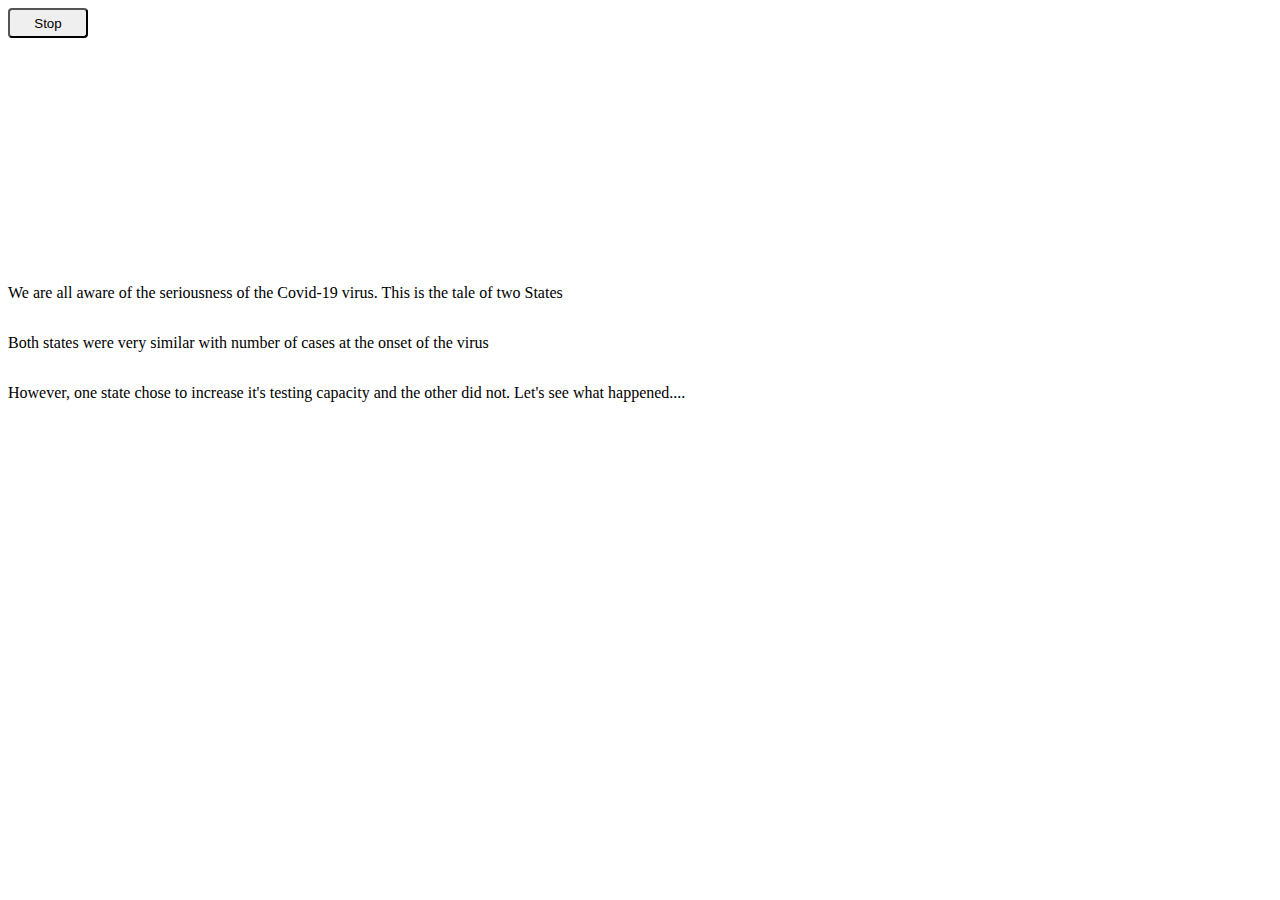
==== bar.html @ c4ef02b3 "q" ====
<!DOCTYPE html>
<html>
  <head>
    <title>Bar Chart Race</title>
    <meta charset="UTF-8" />
	 <link rel="stylesheet" type="text/css" href="src/styles.css" />
  </head>

  <body>
    <button>Stop</button>
    <svg id="bar-chart-race">
      <g class="chart-container">
        <text class="chart-title"></text>
        <g class="x-axis"></g>
        <g class="y-axis"></g>
        <g class="columns"></g>
        <text class="current-date"></text>
      </g>
    </svg>
	<P> We are all aware of the seriousness of the Covid-19 virus.  This is the tale of two States</P>
	<P> Both states were very similar with number of cases at the onset of the virus </P>
	<P>However, one state chose to increase it's testing capacity and the other did not.  Let's see what happened.... </P>
	<script src="https://d3js.org/d3.v5.js"></script>
    <script src="src/dataGenerator.js"></script>
    <script src="src/BarChartRace.js"></script>
    <script src="src/index.js"></script>
  </body>
</html>
---- src/styles.css ----
html,
body {
  display: flex;
  flex-direction: column;
}

button {
  width: 80px;
  height: 30px;
  border-radius: 4px;
  box-shadow: none;
  outline: none;
  cursor: pointer;
}

svg {
  margin: 40px;
}

.chart-container .chart-title {
  font-size: 18px;
  fill: #d3d3d3;
  font-weight: bold;
  text-anchor: middle;
  dominant-baseline: center;
}

.chart-container .current-date {
  font-size: 45px;
  fill: #d3d3d3;
  text-anchor: end;
}

.y-axis text,
.y-axis .domain,
.x-axis .domain {
  display: none;
}

.x-axis .tick line {
  color: #d3d3d3;
}

.x-axis .tick text {
  color: #d3d3d3;
}

.columns .column-container .column-rect {
  fill: #E84A27;
}

.columns .column-container .column-title {
  text-anchor: end;
  fill: #13294B;
  dominant-baseline: middle;
  font-size: 14px;
}

.columns .column-container .column-value {
  fill:  #13294B;
  dominant-baseline: middle;
  font-size: 14px;
}
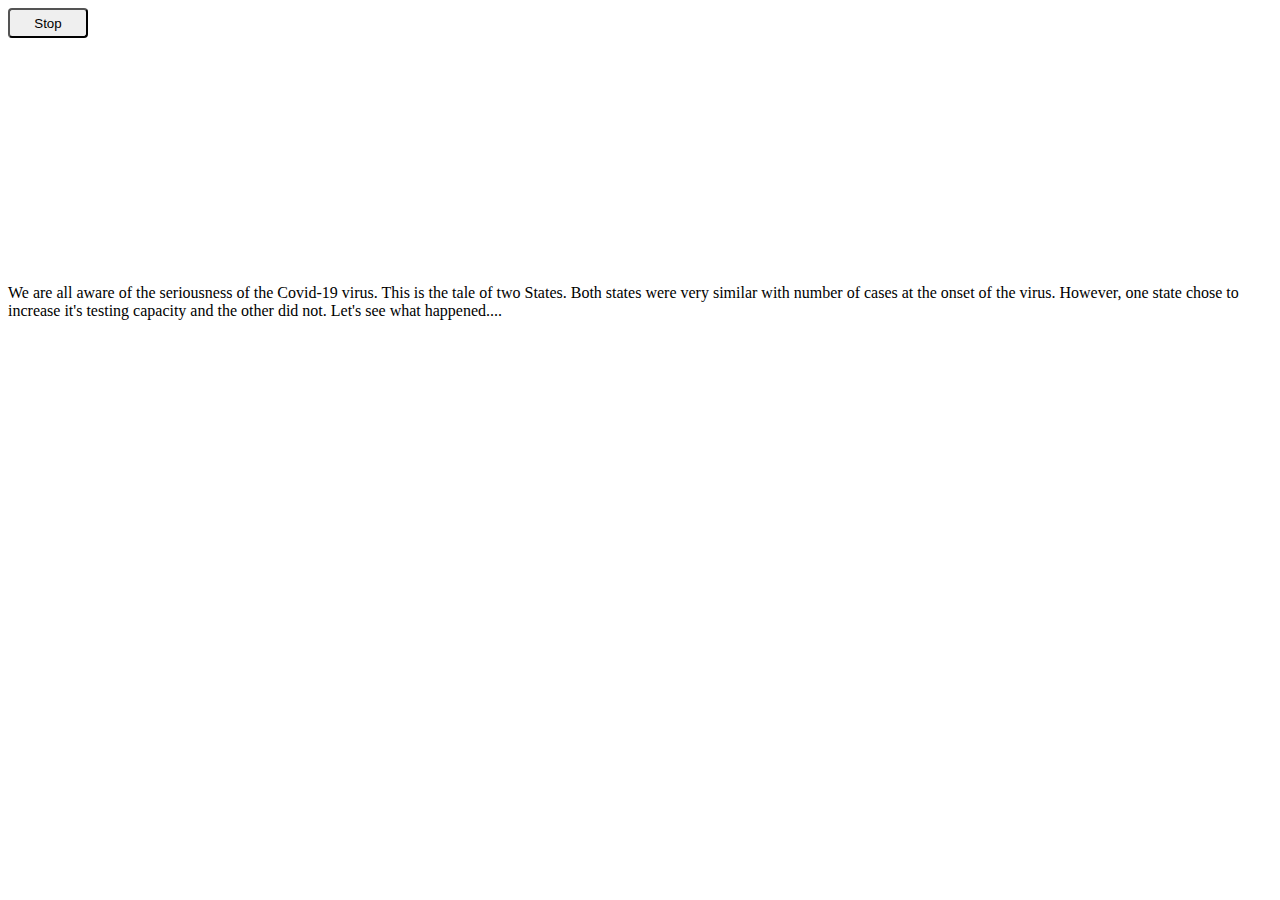
==== commit ec50f3ee: "ewqr" ====
--- a/bar.html
+++ b/bar.html
@@ -17,9 +17,9 @@
         <text class="current-date"></text>
       </g>
     </svg>
-	<P> We are all aware of the seriousness of the Covid-19 virus.  This is the tale of two States</P>
-	<P> Both states were very similar with number of cases at the onset of the virus </P>
-	<P>However, one state chose to increase it's testing capacity and the other did not.  Let's see what happened.... </P>
+	<p> 
+	We are all aware of the seriousness of the Covid-19 virus.  This is the tale of two States.  Both states were very similar with number of cases at the onset of the virus.  However, one state chose to increase it's testing capacity and the other did not.  Let's see what happened.... 
+	</p>
 	<script src="https://d3js.org/d3.v5.js"></script>
     <script src="src/dataGenerator.js"></script>
     <script src="src/BarChartRace.js"></script>
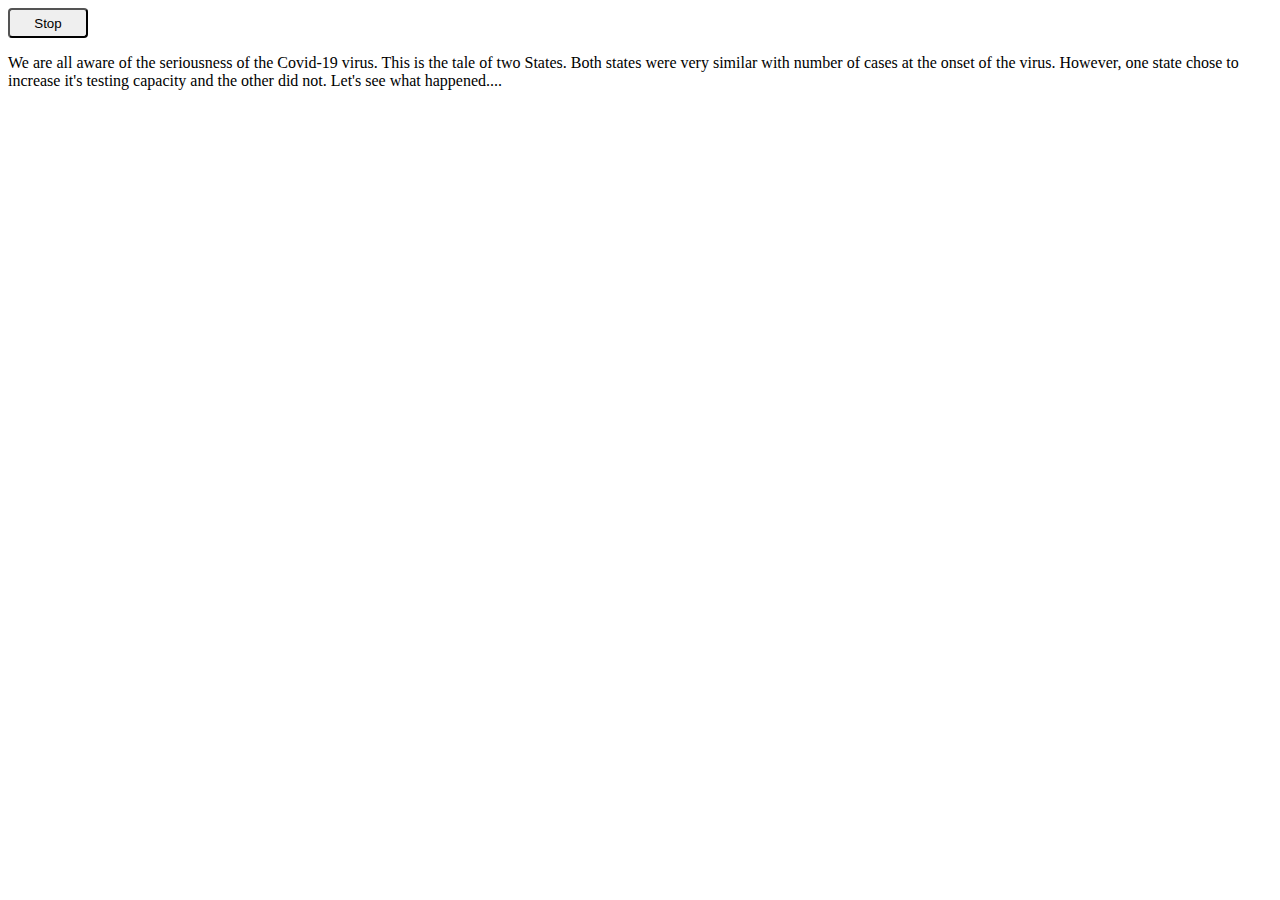
==== commit eb8499cc: "b" ====
--- a/bar.html
+++ b/bar.html
@@ -8,6 +8,9 @@
 
   <body>
     <button>Stop</button>
+	<p> 
+	We are all aware of the seriousness of the Covid-19 virus.  This is the tale of two States.  Both states were very similar with number of cases at the onset of the virus.  However, one state chose to increase it's testing capacity and the other did not.  Let's see what happened.... 
+	</p>
     <svg id="bar-chart-race">
       <g class="chart-container">
         <text class="chart-title"></text>
@@ -17,9 +20,6 @@
         <text class="current-date"></text>
       </g>
     </svg>
-	<p> 
-	We are all aware of the seriousness of the Covid-19 virus.  This is the tale of two States.  Both states were very similar with number of cases at the onset of the virus.  However, one state chose to increase it's testing capacity and the other did not.  Let's see what happened.... 
-	</p>
 	<script src="https://d3js.org/d3.v5.js"></script>
     <script src="src/dataGenerator.js"></script>
     <script src="src/BarChartRace.js"></script>
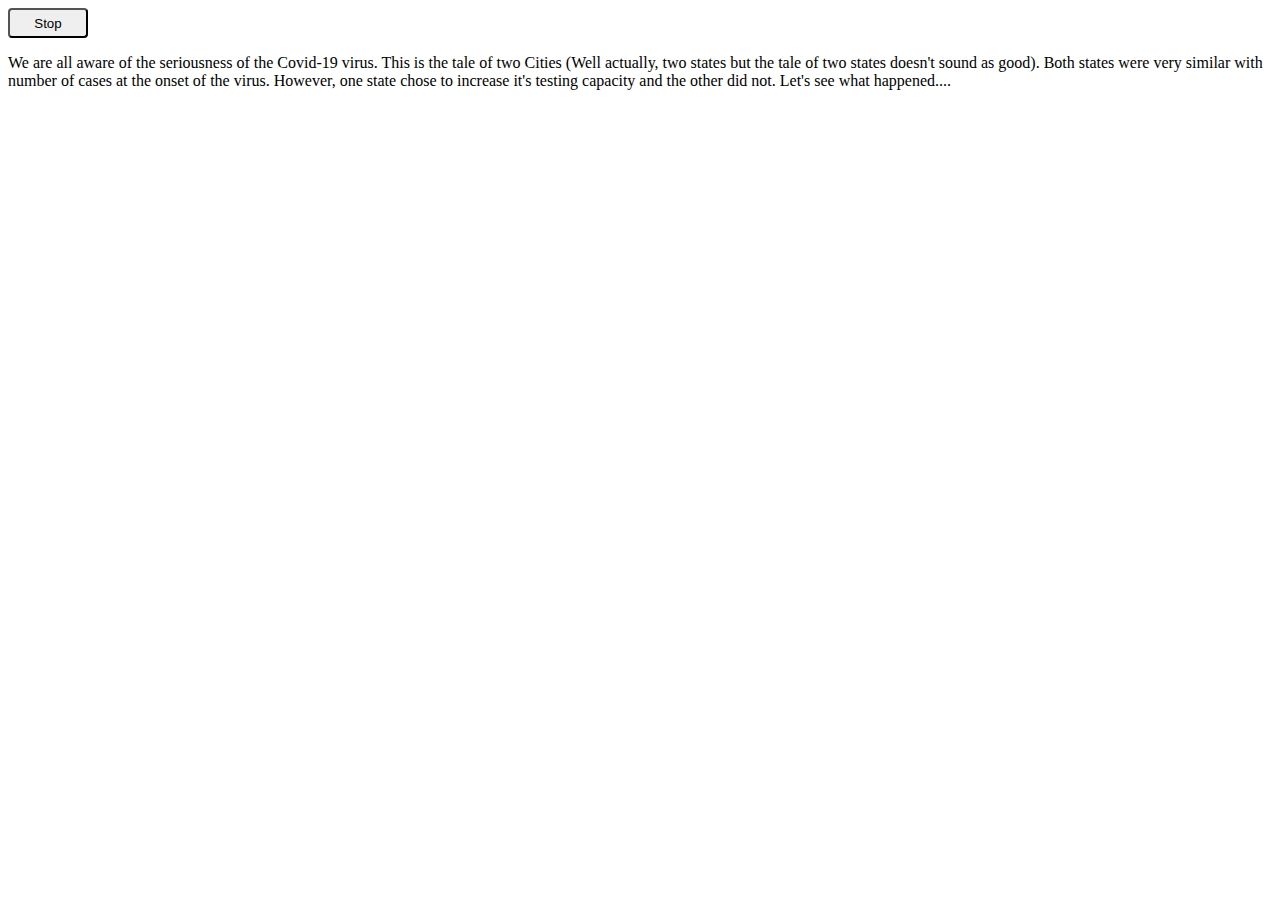
==== commit e53382d9: "wr" ====
--- a/bar.html
+++ b/bar.html
@@ -9,7 +9,7 @@
   <body>
     <button>Stop</button>
 	<p> 
-	We are all aware of the seriousness of the Covid-19 virus.  This is the tale of two States.  Both states were very similar with number of cases at the onset of the virus.  However, one state chose to increase it's testing capacity and the other did not.  Let's see what happened.... 
+	We are all aware of the seriousness of the Covid-19 virus.  This is the tale of two Cities (Well actually, two states but the tale of two states doesn't sound as good).  Both states were very similar with number of cases at the onset of the virus.  However, one state chose to increase it's testing capacity and the other did not.  Let's see what happened.... 
 	</p>
     <svg id="bar-chart-race">
       <g class="chart-container">
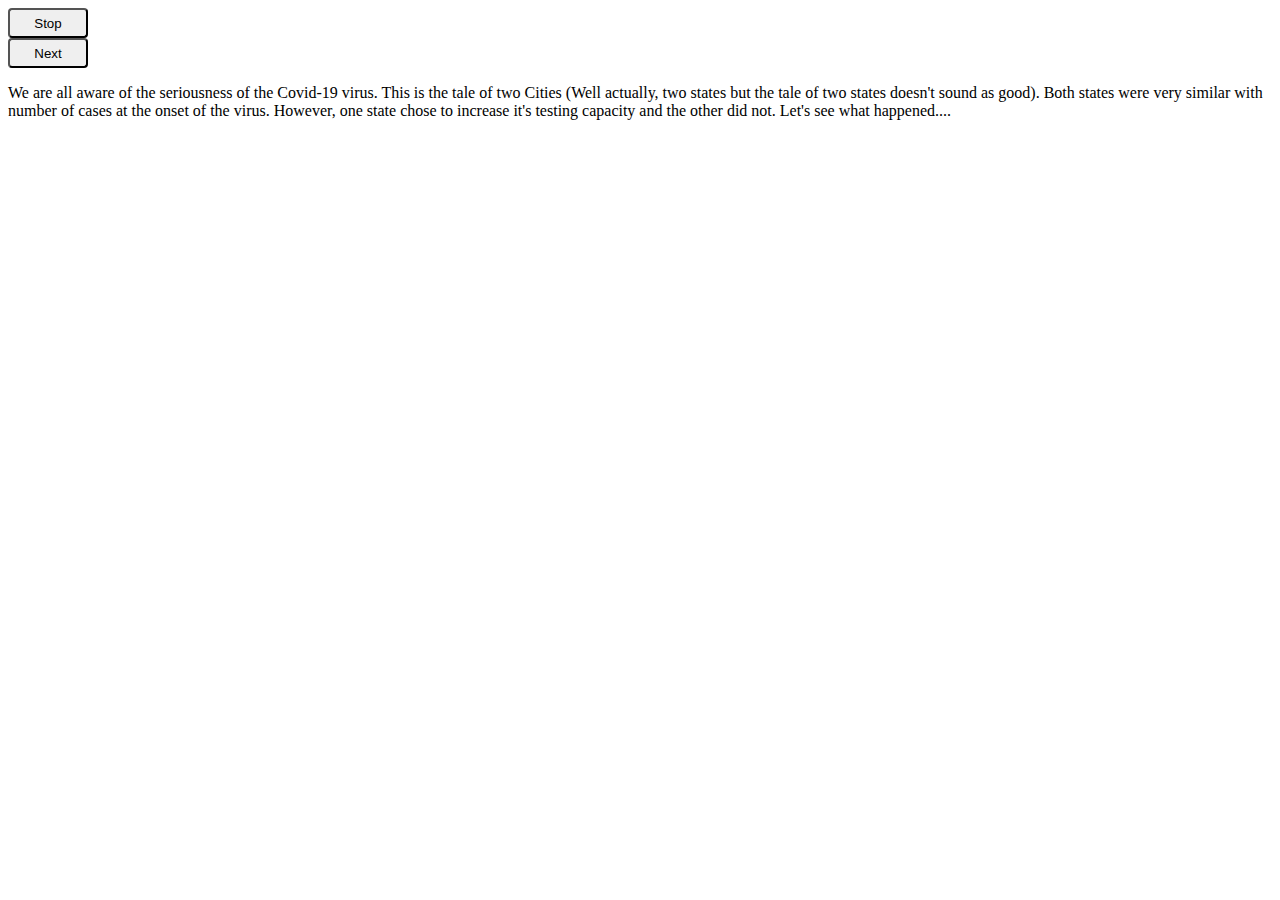
==== commit f4d64080: "qwe" ====
--- a/bar.html
+++ b/bar.html
@@ -8,6 +8,7 @@
 
   <body>
     <button>Stop</button>
+    <button>Next</button>
 	<p> 
 	We are all aware of the seriousness of the Covid-19 virus.  This is the tale of two Cities (Well actually, two states but the tale of two states doesn't sound as good).  Both states were very similar with number of cases at the onset of the virus.  However, one state chose to increase it's testing capacity and the other did not.  Let's see what happened.... 
 	</p>
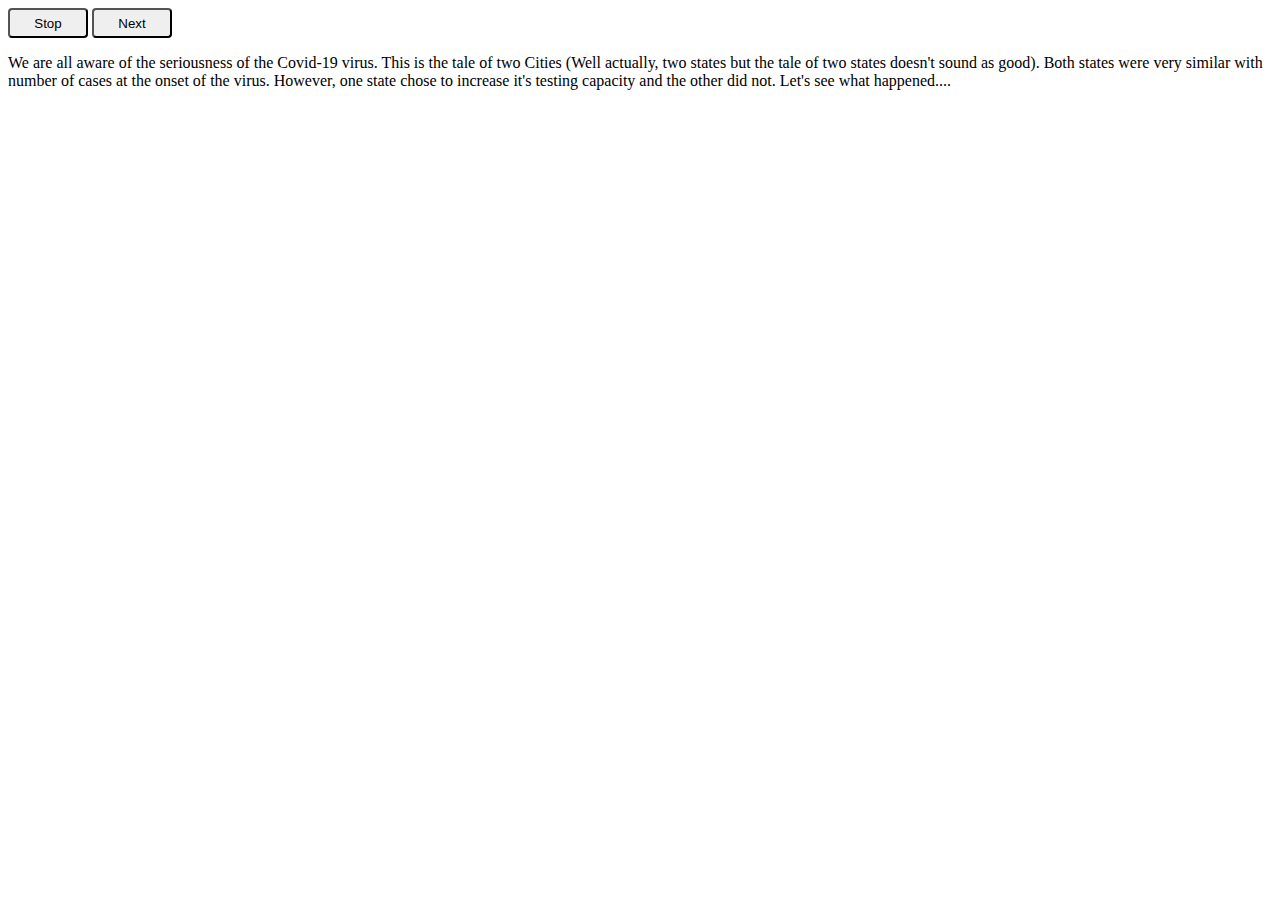
==== commit e26a198e: "aw" ====
--- a/bar.html
+++ b/bar.html
@@ -7,8 +7,10 @@
   </head>
 
   <body>
-    <button>Stop</button>
-    <button>Next</button>
+	<div id="buttons">
+    <button>Stop</button>    
+	<button>Next</button>
+	</div>
 	<p> 
 	We are all aware of the seriousness of the Covid-19 virus.  This is the tale of two Cities (Well actually, two states but the tale of two states doesn't sound as good).  Both states were very similar with number of cases at the onset of the virus.  However, one state chose to increase it's testing capacity and the other did not.  Let's see what happened.... 
 	</p>
--- a/src/styles.css
+++ b/src/styles.css
@@ -11,6 +11,10 @@
   box-shadow: none;
   outline: none;
   cursor: pointer;
+}
+
+buttons {
+	display:inline-block:
 }
 
 svg {
@@ -62,4 +66,17 @@
   font-size: 14px;
 }
 
+div.tooltip {	
+    position: absolute;			
+    text-align: center;			
+    width: 120px;					
+    height: 42px;					
+    padding: 2px;				
+    font: 12px sans-serif;		
+    background: lightsteelblue;	
+    border: 0px;		
+    border-radius: 8px;			
+    pointer-events: none;			
+}
 
+
